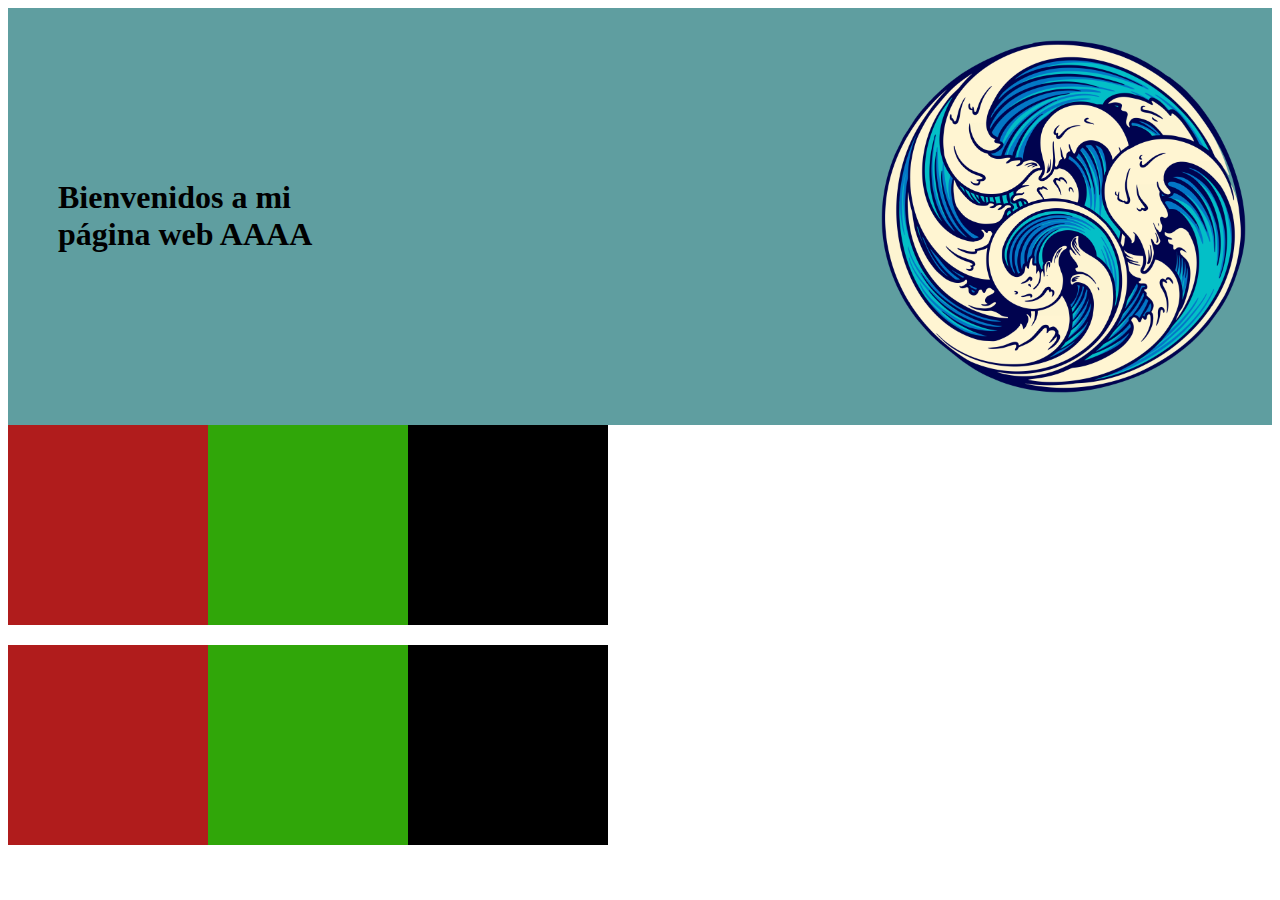
==== index.html @ 7e365c9c "lo que hice" ====
<!DOCTYPE html>
<html lang="es">
  <head>
    <meta charset="UTF-8" />
    <meta name="viewport" content="width=device-width, initial-scale=1.0" />
    <link rel="stylesheet" href="/styles.css" />
    <title>Ejercicio clase 3</title>
  </head>
  <body>
    <header>
      <h1>
        Bienvenidos a mi <br />
        página web AAAA
      </h1>
    </header>
    <div class="container">
      <div class="cuadrado rojo"></div>
      <div class="cuadrado verde" id="segundo-cuadrado"></div>
      <div class="cuadrado"></div>
    </div>
    <div class="container">
      <div class="cuadrado rojo"></div>
      <div class="cuadrado verde"></div>
      <div class="cuadrado"></div>
    </div>
  </body>
</html>
---- styles.css ----
header {
  padding: 150px 50px;
  width: 100%;
  box-sizing: border-box;
  /* background-color: cadetblue;
  background-image: url(/assets/ola.png);
  background-size: contain;
  background-repeat: no-repeat;
  background-position: right; */
  background: right / contain cadetblue url(/assets/ola.png) no-repeat;
}

.container {
  display: flex;
  margin: 0 0 20px;
}

.cuadrado {
  height: 200px;
  width: 200px;
  background-color: black;
  /* display: inline-block; */
}

.rojo {
  background-color: #b01c1c;
}

.verde {
  background-color: #30a609;
}
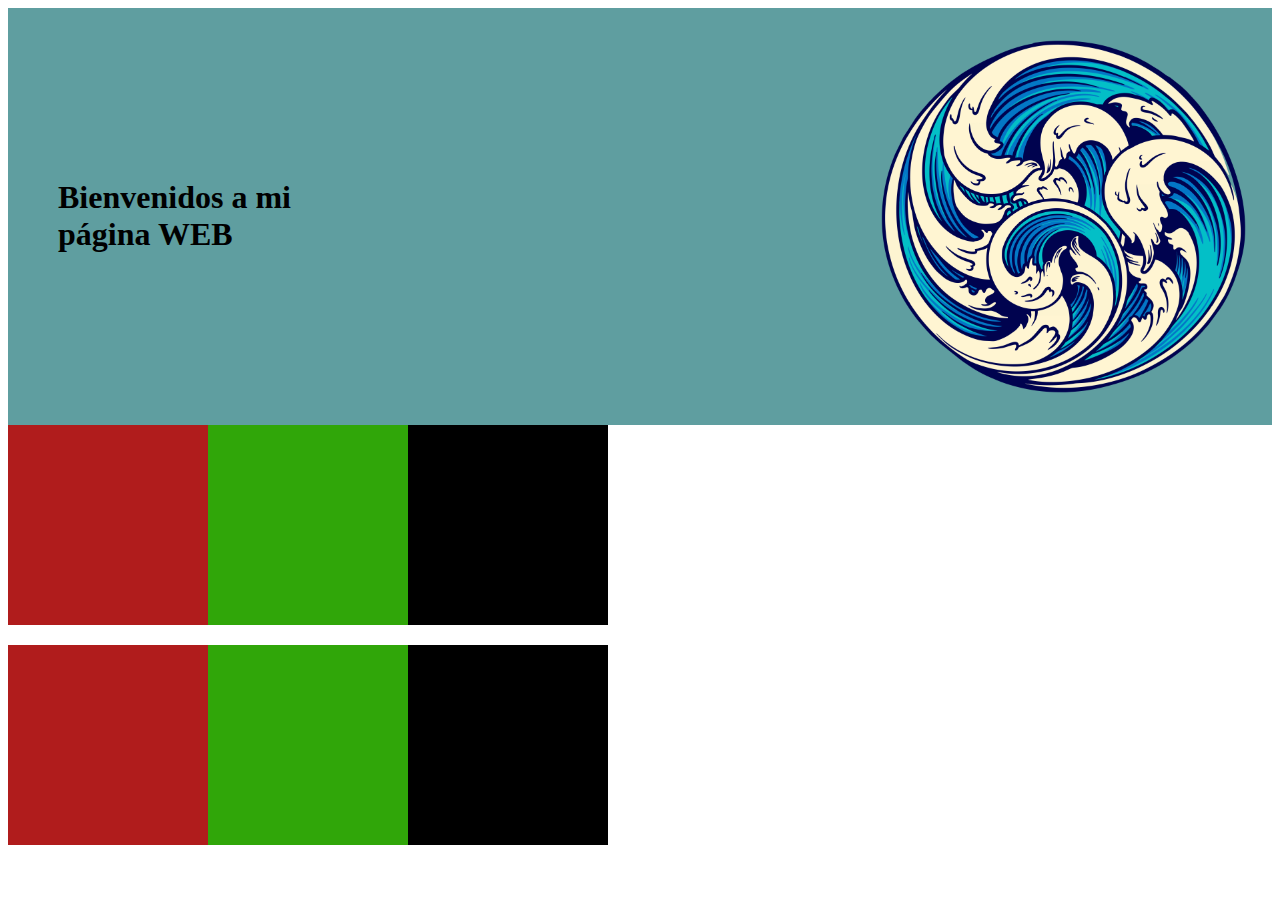
==== commit df0ae829: "cambios" ====
--- a/index.html
+++ b/index.html
@@ -10,7 +10,7 @@
     <header>
       <h1>
         Bienvenidos a mi <br />
-        página web AAAA
+        página WEB
       </h1>
     </header>
     <div class="container">
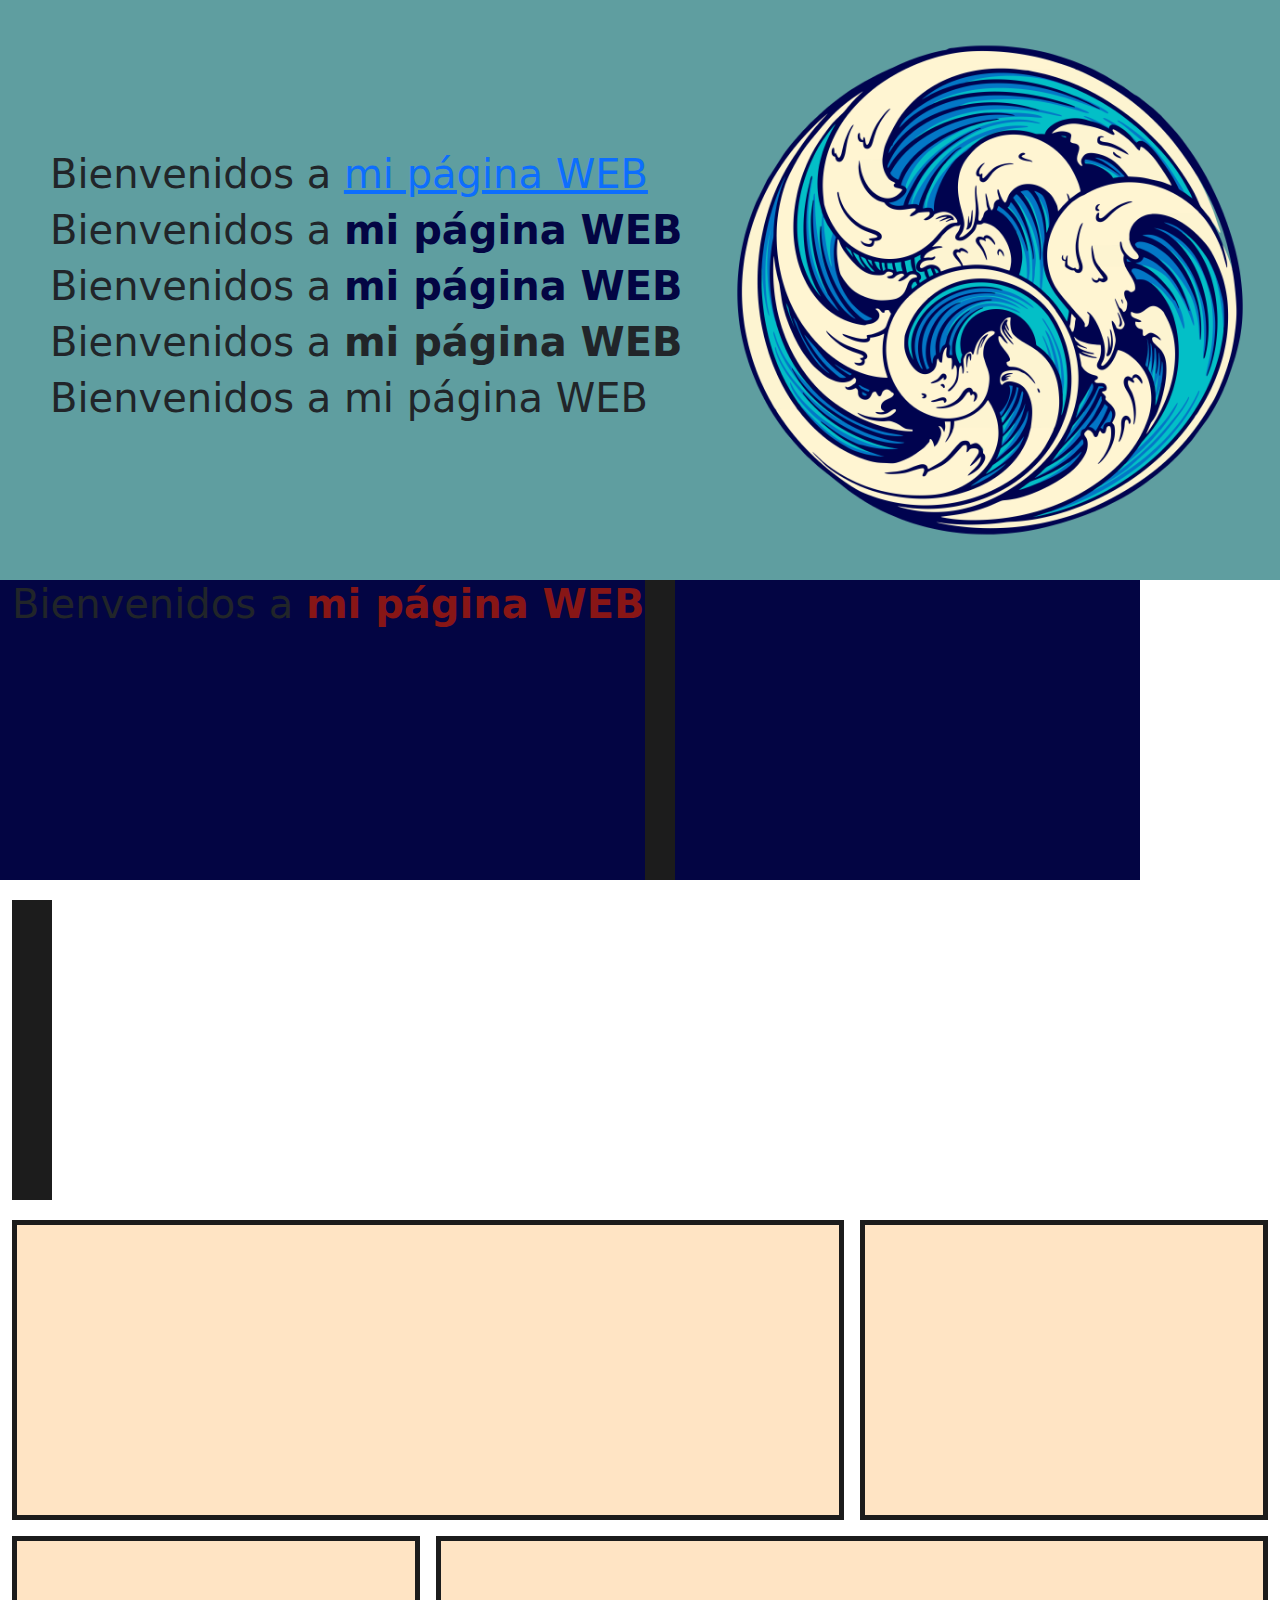
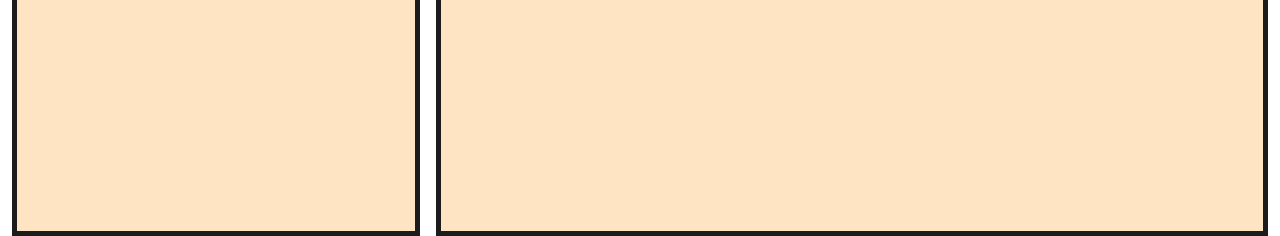
==== commit 84ce213e: "clases con bootstrap" ====
--- a/index.html
+++ b/index.html
@@ -3,17 +3,41 @@
   <head>
     <meta charset="UTF-8" />
     <meta name="viewport" content="width=device-width, initial-scale=1.0" />
+    <link
+      href="https://cdn.jsdelivr.net/npm/bootstrap@5.3.3/dist/css/bootstrap.min.css"
+      rel="stylesheet"
+      integrity="sha384-QWTKZyjpPEjISv5WaRU9OFeRpok6YctnYmDr5pNlyT2bRjXh0JMhjY6hW+ALEwIH"
+      crossorigin="anonymous"
+    />
     <link rel="stylesheet" href="/styles.css" />
     <title>Ejercicio clase 3</title>
   </head>
   <body>
     <header>
       <h1>
-        Bienvenidos a mi <br />
-        página WEB
+        Bienvenidos a
+        <a href="" class="title-link custom-link">mi página WEB</a>
       </h1>
+      <h1>
+        Bienvenidos a
+        <b class="title-bold custom-bold" id="link" style="color: aliceblue"
+          >mi página WEB</b
+        >
+      </h1>
+      <div>
+        <h1>
+          Bienvenidos a
+          <b class="title-bold custom-bold" id="link">mi página WEB</b>
+        </h1>
+      </div>
+      <h1>Bienvenidos a <strong>mi página WEB</strong></h1>
+      <h1>Bienvenidos a <span>mi página WEB</span></h1>
     </header>
-    <div class="container">
+    <div class="container bg-custom-dark">
+      <h1>
+        Bienvenidos a
+        <b class="title-bold custom-bold" id="link">mi página WEB</b>
+      </h1>
       <div class="cuadrado rojo"></div>
       <div class="cuadrado verde" id="segundo-cuadrado"></div>
       <div class="cuadrado"></div>
@@ -22,6 +46,29 @@
       <div class="cuadrado rojo"></div>
       <div class="cuadrado verde"></div>
       <div class="cuadrado"></div>
+      <div class="cuadrado"></div>
     </div>
+    <div class="container-fluid overflow-hidden">
+      <div class="row g-3">
+        <div class="col-md-6 col-xl-8">
+          <div class="cuadrado"></div>
+        </div>
+        <div class="col-md-6 col-xl-4">
+          <div class="cuadrado"></div>
+        </div>
+        <div class="col-md-6 col-xl-4">
+          <div class="cuadrado"></div>
+        </div>
+        <div class="col-md-6 col-xl-8">
+          <div class="cuadrado"></div>
+        </div>
+      </div>
+    </div>
+
+    <script
+      src="https://cdn.jsdelivr.net/npm/bootstrap@5.3.3/dist/js/bootstrap.bundle.min.js"
+      integrity="sha384-YvpcrYf0tY3lHB60NNkmXc5s9fDVZLESaAA55NDzOxhy9GkcIdslK1eN7N6jIeHz"
+      crossorigin="anonymous"
+    ></script>
   </body>
 </html>
--- a/styles.css
+++ b/styles.css
@@ -1,3 +1,9 @@
+:root {
+  --main-color: #b01c1c;
+  --main-color-dark: #881616;
+  --square-size: 300px;
+}
+
 header {
   padding: 150px 50px;
   width: 100%;
@@ -16,16 +22,27 @@
 }
 
 .cuadrado {
-  height: 200px;
-  width: 200px;
-  background-color: black;
-  /* display: inline-block; */
+  height: var(--square-size);
+  border: 5px solid #1c1c1c;
+  background-color: bisque;
 }
 
 .rojo {
-  background-color: #b01c1c;
+  background-color: var(--main-color);
 }
 
 .verde {
   background-color: #30a609;
 }
+
+.bg-custom-dark {
+  background-color: #030543;
+}
+
+header h1 b.title-bold.custom-bold#link {
+  color: #030543 !important;
+}
+
+.title-bold {
+  color: #881616;
+}
